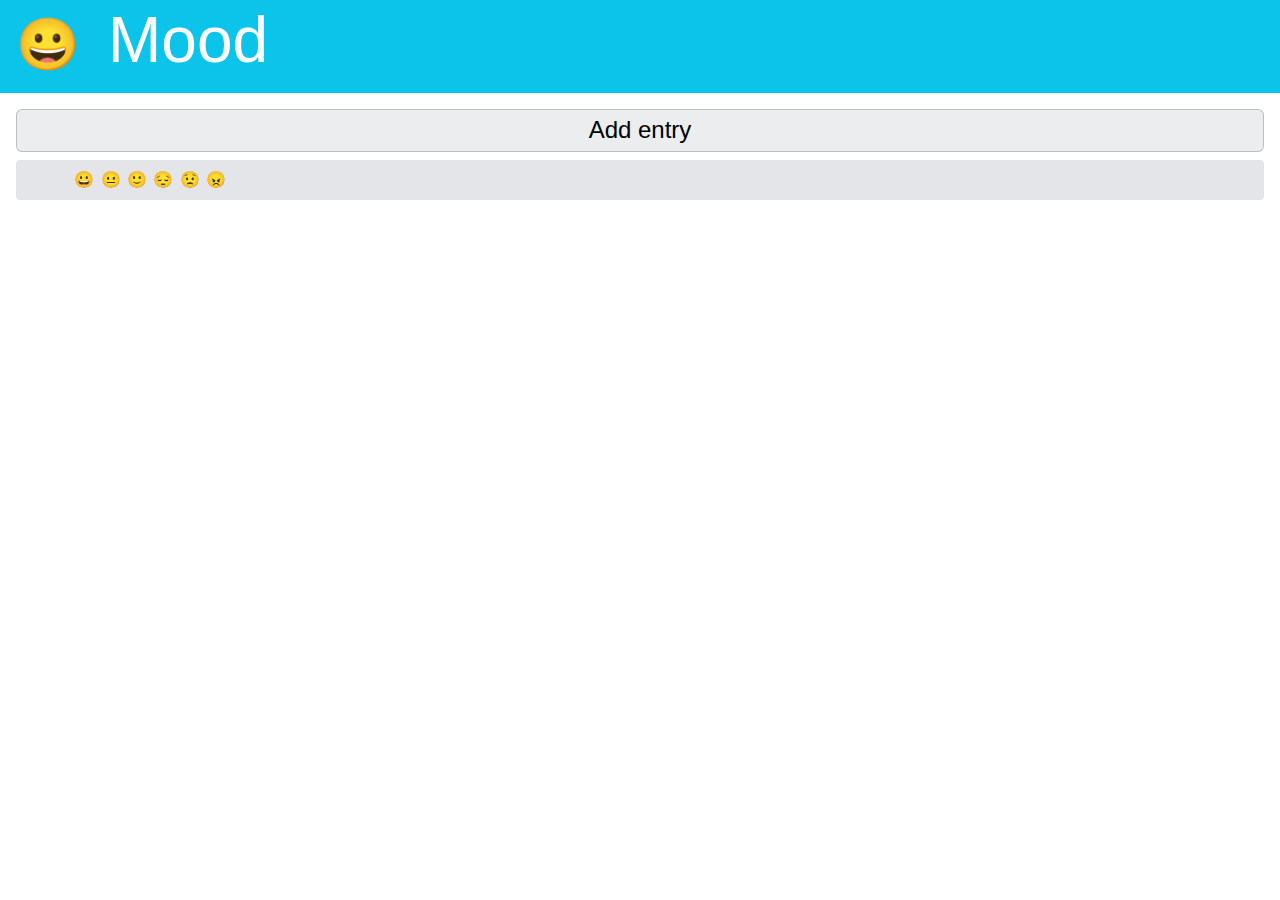
==== mood/index.html @ 40a4278f "Created mood/index.html" ====
<!DOCTYPE html>
<html lang="en">
<head>
	<meta charset="UTF-8">
	<meta name="viewport" content="width=device-width, initial-scale=1.0">
	
	<title>Mood: entry tracker</title>
	<link rel="stylesheet" href="https://get.mavo.io/mavo.css">
	<link rel="stylesheet" href="../style.css">
	<style>
		:root {
			--accent-color: #0cc4e9;
			--icon: "😀";
		}
	</style>
	
	<script type="module" src="https://projects.verou.me/h-chart/src/h-chart.js"></script>
	<script type="module" src="https://nudeui.com/index.js"></script>
</head>
<body mv-app="mood" class="mv-autoedit" mv-storage="https://github.com/karger/my-lifesheets/mood/data.json">
	<header>
		<h1>
			<span class="app-icon">😀</span>
			<span class="app-name">Mood</span>
		</h1>
		<h2></h2>
		<div class="mv-bar mv-ui"></div>
	</header>

	<main>
		
		<div class="field-row">
				<button data-type="action" mv-action="add(entry)" class="appearance-stretch">Add entry</button>
			</div>
		<section mv-list="entry">
			<article mv-list-item class="entry">
				<header class="field-row">
					<span property="weekday" data-type="expression" mv-value="weekday(date, 'shortname')"></span>
					<time property="date" data-type="property" mv-default="[$today]" mv-edit-type="inline" mv-editor-type="date" class="type-date"></time>
					<span property="happy" data-type="property" class="type-toggle mv-toggle">😀</span>
					<span property="neutral" data-type="property" class="type-toggle mv-toggle">😐</span>
					<span property="ok" data-type="property" class="type-toggle mv-toggle">🙂</span>
					<span property="sad" data-type="property" class="type-toggle mv-toggle">😔</span>
					<span property="worried" data-type="property" class="type-toggle mv-toggle">😟</span>
					<span property="angry" data-type="property" class="type-toggle mv-toggle">😠</span>
				</header>
				<div property="notes" data-type="property" class="appearance-line type-text"></div>
			</article>
		</section>
	</main>

	<script src="https://get.mavo.io/mavo.js"></script>
	
</body>
</html>
---- style.css ----
:root {
	--gray: 220 10%;
	--font-ui: -apple-system, BlinkMacSystemFont, 'Segoe UI', Roboto, Oxygen, Ubuntu, Cantarell, 'Open Sans', 'Helvetica Neue', sans-serif;
	accent-color: var(--accent-color);
}

[data-prefix]:where(:not(:empty, .empty), [mv-mode="edit"])::before {
	content: attr(data-prefix);
}

[data-suffix]:where(:not(:empty, .empty), [mv-mode="edit"])::after {
	content: attr(data-suffix);
}

body {
	margin: 0;
	min-height: 100vh;
	font: 100%/1.5 var(--font-ui);
}

button {
	padding: .3em .5em;
	border: 1px solid hsl(var(--gray) 0% / .2);
	border-radius: calc(.15em + .15rem);
	background-color: hsl(var(--gray) 93%);
	cursor: pointer;
	font-size: .875em;
	text-decoration: none;
	color: inherit;
	transition-duration: .2s;
	transition-property: background-color, border-color, color;
	line-height: 1.1;
	white-space: nowrap;
}

button:hover:not(:disabled) {
		background-color: hsl(var(--gray) 97%);
	}

button:disabled {
		cursor: not-allowed;
		opacity: .5;
	}

body > header {
	display: grid;
	grid-template-columns: auto auto 1fr auto;
	grid-template-areas: "h1 h2 . mv-bar";
	align-items: center;
	grid-column-end: span 2;
	padding: .5em 1em;
	margin-bottom: 1em;
	background: var(--accent-color);
	color: white;
	text-align: center;
}

body > header > a {
		display: contents;
		color: inherit;
		text-decoration: none;
	}

body > header h1 {
		margin: 0;
		font-weight: 300;
		font-size: 400%;
		line-height: 1;
		margin-bottom: .2em;
		white-space: nowrap;
	}

body > header h1 .app-icon {
			display: inline-block;
			vertical-align: middle;
			margin-right: .2em;
			font-size: 80%;
		}

body > header h2 {
		margin: 0 0 0 .4em;
		max-width: 5em;
		text-align: left;
		opacity: .5;
		line-height: .9;
	}

@media (max-width: 450px) {

body > header {
		display: none;
}
	}

.mv-bar.mv-ui {
	background: transparent;
}

main {
	display: flex;
	flex-flow: column;
	gap: .5em;
	padding: 0 1rem;
}

section[mv-list="entry"] {
	display: flex;
	gap: .5em;
	flex-flow: column-reverse;
}

article.entry {
	background: hsl(var(--gray) 90%);
	border-radius: 4px;
}

article.entry > * {
		display: flex;
		gap: .4em;
		flex-wrap: wrap;
	}

article.entry > *:not(:empty) {
			padding: .5em;
		}

article.entry > *:nth-child(3n + 2) {
			background: hsl(0 0% 100% / .4);
		}

article.entry > *:nth-child(3n) {
			background: hsl(0 0% 100% / .2);
		}

article.entry [property="date"] {
		font-weight: bold;
	}

article.entry [property="weekday"] {
		min-width: 2em;
		text-align: right;
		margin-right: .6ch;
	}

article.entry .end-time,
	article.entry .duration {
		margin-left: .4em;
	}

article.entry .entry-data {
		display: flex;
		gap: .4em;
	}

button.mv-add-entry {
	font-size: 150%;
}

button.mv-add-entry:not([mv-mode="edit"] *),
button.mv-add-entry.mv-ui {
	display: none;
}

meta[property][mv-mode="edit"] {
	display: none;
}

:root:not(.show-hidden-fields) [data-show="false"],
	:root:not(.show-hidden-fields) [mv-app][mv-mode="edit"] [data-show="read"],
	:root:not(.show-hidden-fields) [mv-app]:not([mv-mode="edit"]) [data-show="edit"] {
		display: none;
	}

.field-row,
.chart-row {
	display: flex;
	flex-wrap: wrap;
}

.field-row {
	display: flex;
	gap: .4em;
	align-items: center;
}

main > .field-row {
		justify-content: center;
}

.chart-row {
	margin: 1em 0;
	gap: .5em;
}

main > .field-row > button,
main > button.appearance-line {
	font-size: 150%;
}

figure.chart {
	display: flex;
	flex-flow: column;
	margin: 0;
	padding: 1em;
	border: 1px solid hsl(var(--gray) 50% / .5);
}

figure.chart > table {
		margin: auto;
	}

figure.chart > figcaption {
		text-align: center;
	}

.charts {
	display: grid;
	grid-template-columns: 1fr 1fr;
	gap: .5em;
	margin: 1em 0;
}

.charts > :only-child {
		grid-column: span 2;
	}

.appearance-stretch,
.appearance-line {
	flex: 1;
}

.type-options {
	padding: .4em .7em;
	border-radius: 2em;
	background: var(--color, hsl(var(--gray) 50% / .2));
	font-size: smaller;
	font-weight: bold;
	line-height: 1;
}
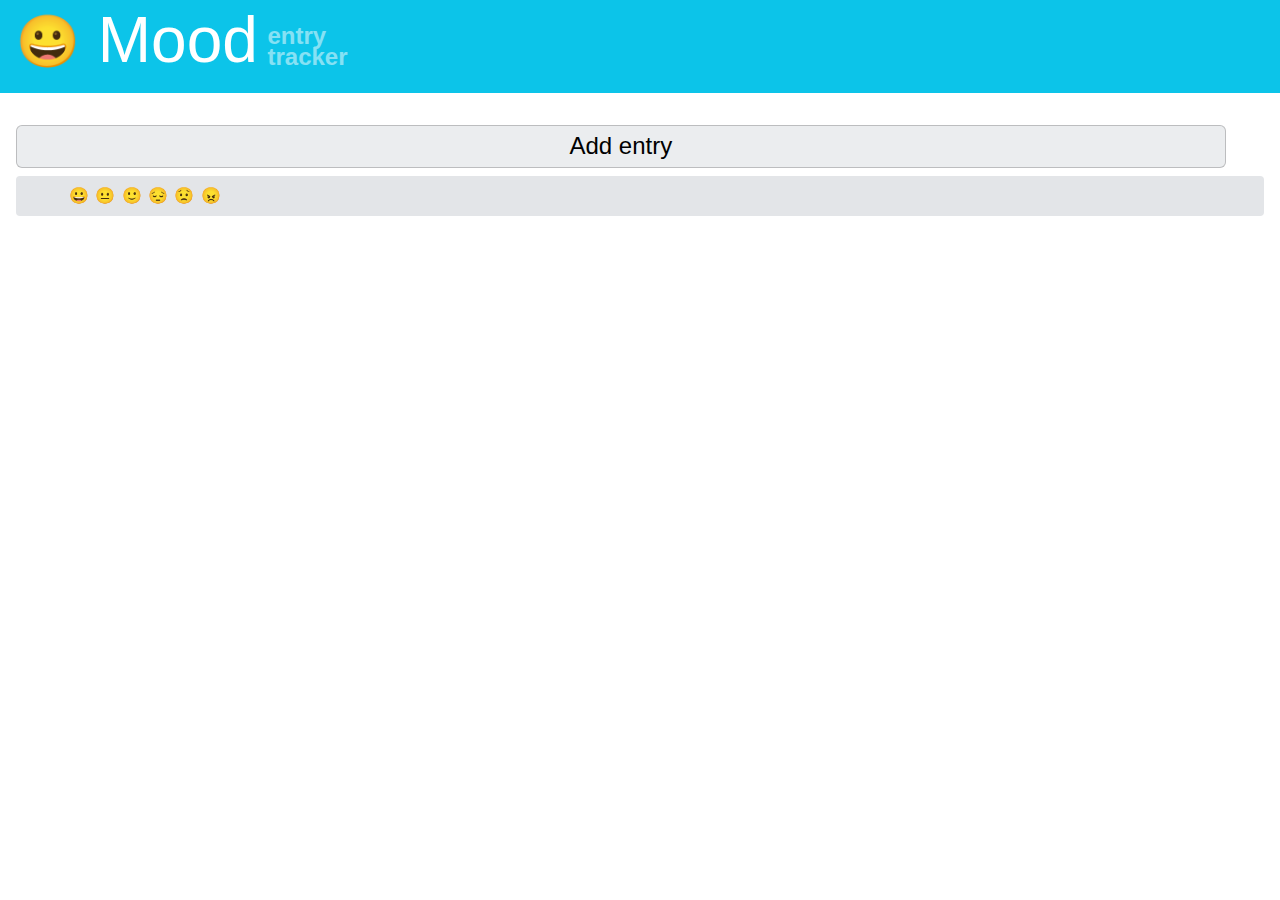
==== commit 3812e470: "Updated mood/index.html" ====
--- a/mood/index.html
+++ b/mood/index.html
@@ -23,20 +23,28 @@
 			<span class="app-icon">😀</span>
 			<span class="app-name">Mood</span>
 		</h1>
-		<h2></h2>
+		<h2>entry tracker</h2>
 		<div class="mv-bar mv-ui"></div>
 	</header>
 
-	<main>
-		
-		<div class="field-row">
+	<main class="charts-first">
+		<a id=stats></a>
+			
+		<a id=entries></a>
+			<div class="field-row">
 				<button data-type="action" mv-action="add(entry)" class="appearance-stretch">Add entry</button>
+				<span data-type="expression" data-prefix="😀" mv-value="count(happy)"></span>
+				<span data-type="expression" data-prefix="😐" mv-value="count(neutral)"></span>
+				<span data-type="expression" data-prefix="🙂" mv-value="count(ok)"></span>
+				<span data-type="expression" data-prefix="😔" mv-value="count(sad)"></span>
+				<span data-type="expression" data-prefix="😟" mv-value="count(worried)"></span>
+				<span data-type="expression" data-prefix="😠" mv-value="count(angry)"></span>
 			</div>
 		<section mv-list="entry">
 			<article mv-list-item class="entry">
 				<header class="field-row">
 					<span property="weekday" data-type="expression" mv-value="weekday(date, 'shortname')"></span>
-					<time property="date" data-type="property" mv-default="[$today]" mv-edit-type="inline" mv-editor-type="date" class="type-date"></time>
+					<time property="date" data-type="property" mv-default="[$today]" mv-edit-type="inline" mv-editor-type="date" class="bold type-date"></time>
 					<span property="happy" data-type="property" class="type-toggle mv-toggle">😀</span>
 					<span property="neutral" data-type="property" class="type-toggle mv-toggle">😐</span>
 					<span property="ok" data-type="property" class="type-toggle mv-toggle">🙂</span>
@@ -44,7 +52,7 @@
 					<span property="worried" data-type="property" class="type-toggle mv-toggle">😟</span>
 					<span property="angry" data-type="property" class="type-toggle mv-toggle">😠</span>
 				</header>
-				<div property="notes" data-type="property" class="appearance-line type-text"></div>
+				<span property="notes" data-type="property" class="appearance-line type-text"></span>
 			</article>
 		</section>
 	</main>
--- a/style.css
+++ b/style.css
@@ -43,9 +43,8 @@
 	}
 
 body > header {
-	display: grid;
-	grid-template-columns: auto auto 1fr auto;
-	grid-template-areas: "h1 h2 . mv-bar";
+	display: flex;
+	flex-wrap: wrap;
 	align-items: center;
 	grid-column-end: span 2;
 	padding: .5em 1em;
@@ -72,8 +71,7 @@
 
 body > header h1 .app-icon {
 			display: inline-block;
-			vertical-align: middle;
-			margin-right: .2em;
+			vertical-align: .05em;
 			font-size: 80%;
 		}
 
@@ -132,14 +130,9 @@
 			background: hsl(0 0% 100% / .2);
 		}
 
-article.entry [property="date"] {
-		font-weight: bold;
-	}
-
 article.entry [property="weekday"] {
 		min-width: 2em;
 		text-align: right;
-		margin-right: .6ch;
 	}
 
 article.entry .end-time,
@@ -236,4 +229,54 @@
 	font-size: smaller;
 	font-weight: bold;
 	line-height: 1;
-}+}
+
+[property]:where(img, video) {
+	object-fit: cover;
+}
+
+.bold {
+	font-weight: bold;
+}
+
+.italic {
+	font-style: italic;
+}
+
+.mv-bar.mv-ui > .mv-button.custom {
+	order: 1;
+}
+
+.mv-bar.mv-ui > .mv-button.custom::before {
+		vertical-align: 0;
+	}
+
+.mv-bar.mv-ui > .mv-button.custom.stats::before {
+		content: "📊";
+	}
+
+.mv-bar.mv-ui > .mv-button.custom.entries::before {
+		content: "📔"
+	}
+
+main.charts-below > a[id="stats"],
+	main.charts-below > .chart-row,
+	main.charts-below > .chart {
+		order: 2;
+	}
+
+.mv-bar.mv-bar.mv-ui {
+		margin-bottom: 0;
+		margin-left: auto;
+	}
+
+.mv-bar.mv-bar {
+
+	&.mv-ui > button:first-child, .mv-bar.mv-ui > .mv-button:first-child {
+		margin-left: 0;
+	}
+}
+
+.mv-bar.mv-bar.mv-ui .mv-edit {
+		border-radius: .3em;
+	}